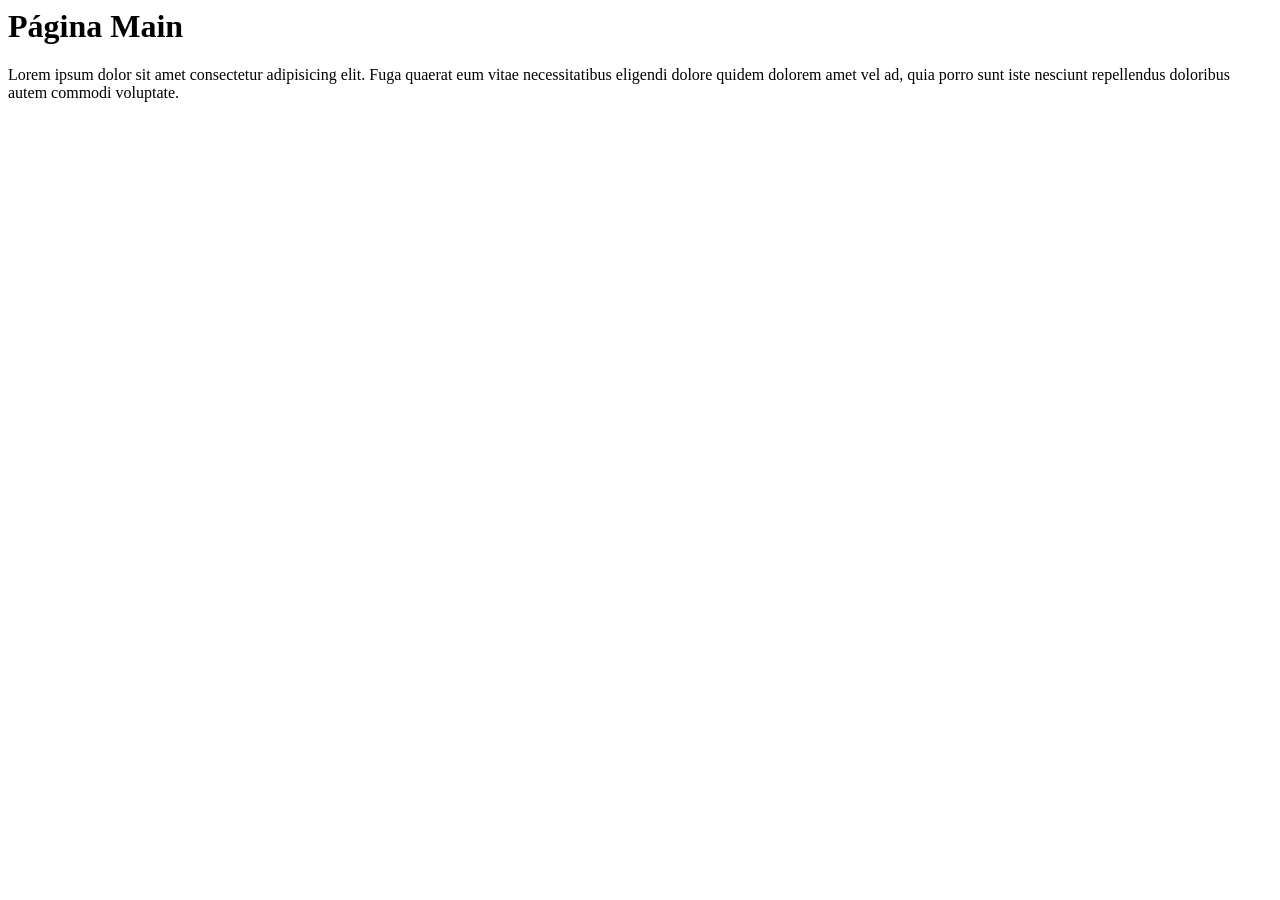
==== index.html @ b3505a0f "enviando o padrao do projeto" ====
<html>
<head>
	<title> Minha aula de git </title>
	<link rel="stylesheet" href="style.css">
</head>

<body>
	<h1> Página Main </h1>
	<p class="lorem">Lorem ipsum dolor sit amet consectetur adipisicing elit. Fuga quaerat eum vitae necessitatibus eligendi dolore quidem dolorem amet vel ad, quia porro sunt iste nesciunt repellendus doloribus autem commodi voluptate.</p>
</body>

</html>
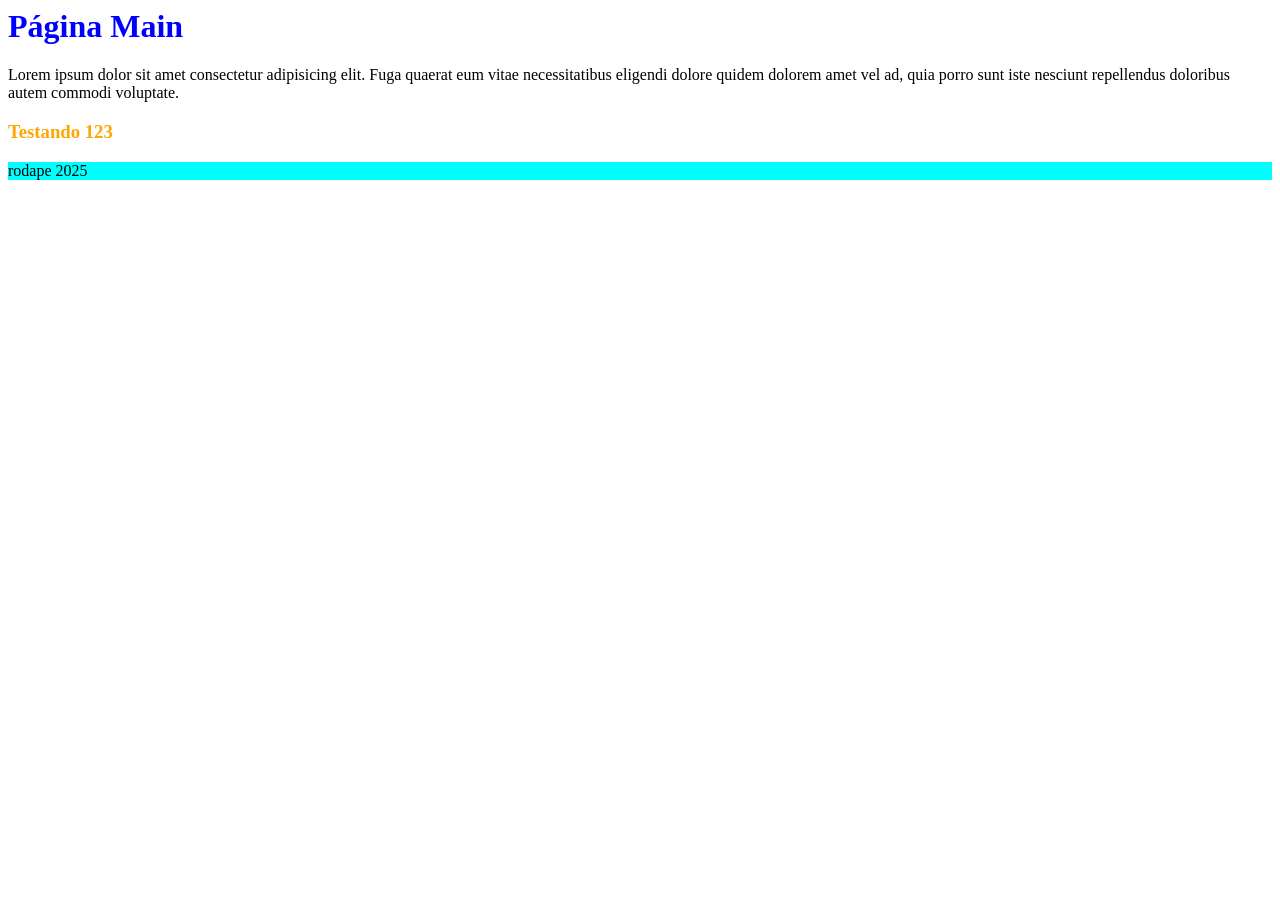
==== commit 9f793a87: "task 002 códigos do Alexandre" ====
--- a/index.html
+++ b/index.html
@@ -7,6 +7,16 @@
 <body>
 	<h1> Página Main </h1>
 	<p class="lorem">Lorem ipsum dolor sit amet consectetur adipisicing elit. Fuga quaerat eum vitae necessitatibus eligendi dolore quidem dolorem amet vel ad, quia porro sunt iste nesciunt repellendus doloribus autem commodi voluptate.</p>
+
+	<main>
+		<article>
+			<h3>Testando 123</h3>
+		</article>
+	</main>
+
+	<footer>
+		rodape 2025
+	</footer>
 </body>
 
 </html>
--- a/style.css
+++ b/style.css
@@ -0,0 +1,11 @@
+h1{
+    color: blue;
+}
+
+h3{
+    color: orange;
+}
+
+footer{
+    background-color: aqua;
+}
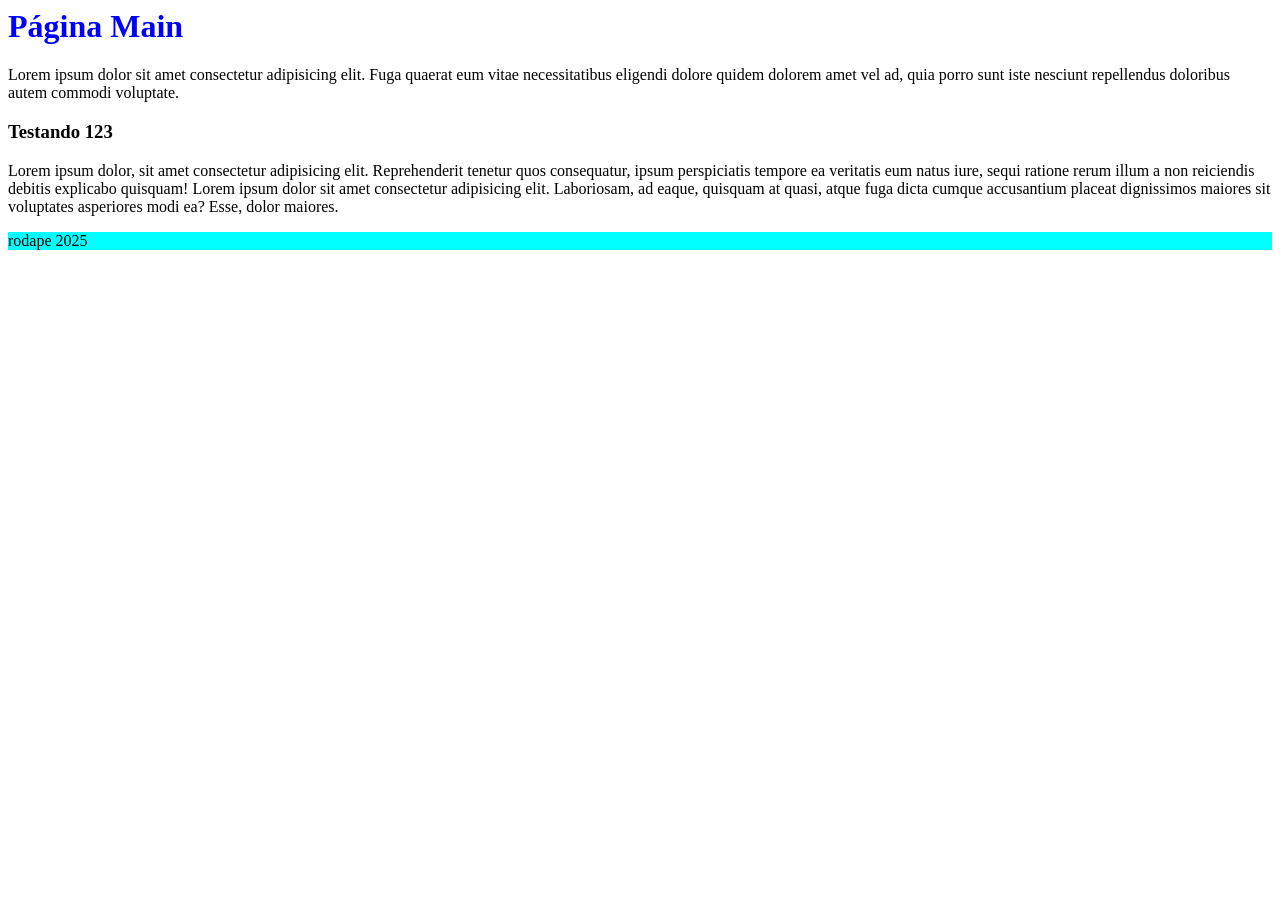
==== commit 92e4e651: "novas alterações" ====
--- a/index.html
+++ b/index.html
@@ -11,6 +11,10 @@
 	<main>
 		<article>
 			<h3>Testando 123</h3>
+			<p>Lorem ipsum dolor, sit amet consectetur adipisicing elit. Reprehenderit tenetur quos consequatur, ipsum perspiciatis tempore ea veritatis eum natus iure, sequi ratione rerum illum a non reiciendis debitis explicabo quisquam!
+
+			Lorem ipsum dolor sit amet consectetur adipisicing elit. Laboriosam, ad eaque, quisquam at quasi, atque fuga dicta cumque accusantium placeat dignissimos maiores sit voluptates asperiores modi ea? Esse, dolor maiores.
+			</p>
 		</article>
 	</main>
 
--- a/style.css
+++ b/style.css
@@ -1,9 +1,5 @@
 h1{
     color: blue;
-}
-
-h3{
-    color: orange;
 }
 
 footer{
